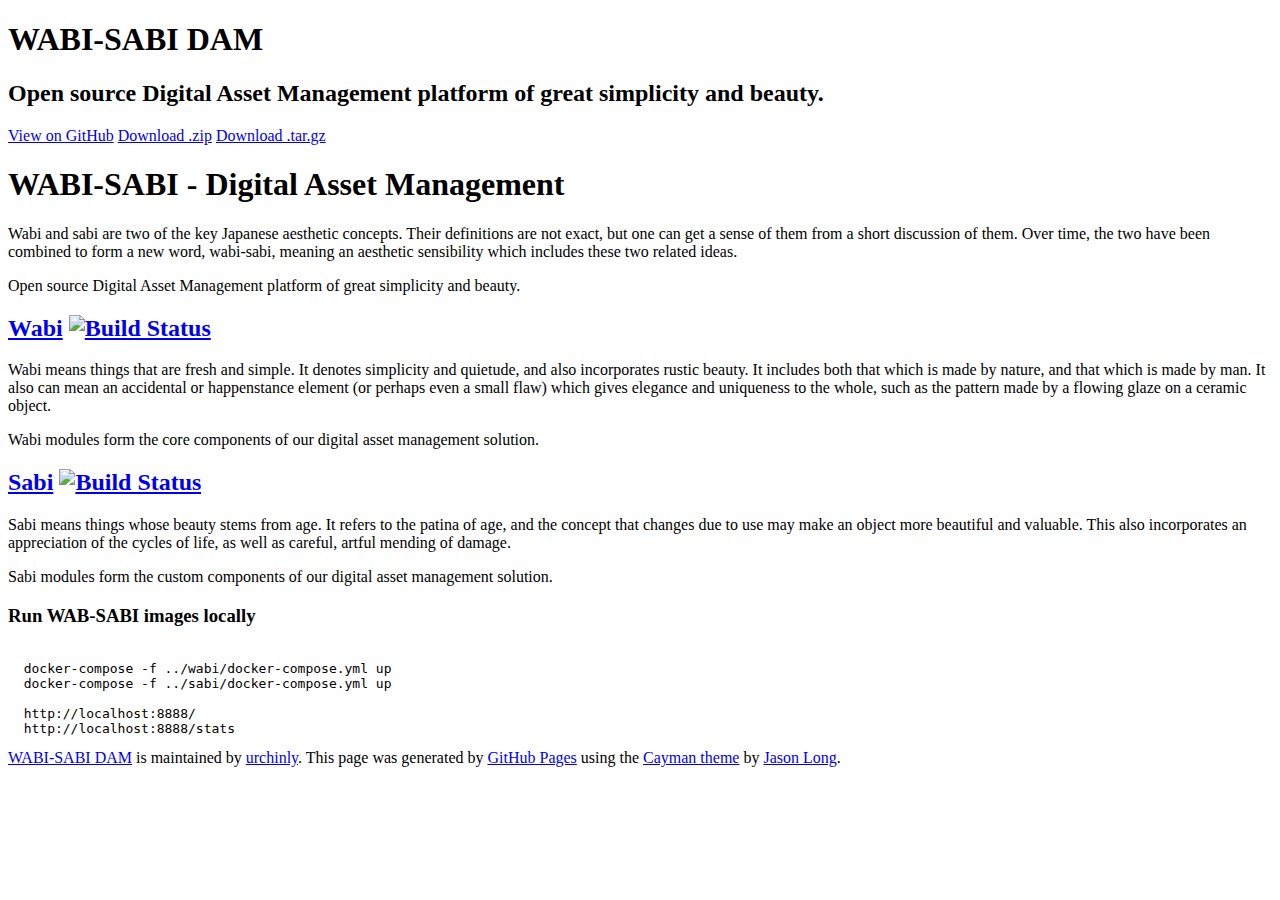
==== index.html @ 4d2751cc "Update documentation." ====
<!DOCTYPE html>
<html lang="en-us">
  <head>
    <meta charset="UTF-8">
    <title>WABI-SABI DAM by Urchinly</title>
    <meta name="viewport" content="width=device-width, initial-scale=1">
    <link rel="stylesheet" type="text/css" href="stylesheets/normalize.css" media="screen">
    <link href='https://fonts.googleapis.com/css?family=Open+Sans:400,700' rel='stylesheet' type='text/css'>
    <link rel="stylesheet" type="text/css" href="stylesheets/stylesheet.css" media="screen">
    <link rel="stylesheet" type="text/css" href="stylesheets/github-light.css" media="screen">
  </head>
  <body>
    <section class="page-header">
      <h1 class="project-name">WABI-SABI DAM</h1>
      <h2 class="project-tagline">Open source Digital Asset Management platform of great simplicity and beauty.</h2>
      <a href="https://github.com/urchinly/wabi-sabi" class="btn">View on GitHub</a>
      <a href="https://github.com/urchinly/wabi-sabi/zipball/master" class="btn">Download .zip</a>
      <a href="https://github.com/urchinly/wabi-sabi/tarball/master" class="btn">Download .tar.gz</a>
    </section>

    <section class="main-content">
      <h1>
<a id="wabi-sabi---digital-asset-management" class="anchor" href="#wabi-sabi---digital-asset-management" aria-hidden="true"><span aria-hidden="true" class="octicon octicon-link"></span></a>WABI-SABI - Digital Asset Management</h1>

<p>Wabi and sabi are two of the key Japanese aesthetic concepts. Their definitions are not exact, but one can get a sense of them from a short discussion of them. Over time, the two have been combined to form a new word, wabi-sabi, meaning an aesthetic sensibility which includes these two related ideas. </p>

<p>Open source Digital Asset Management platform of great simplicity and beauty.</p>

<h2>
<a id="wabi-" class="anchor" href="#wabi-" aria-hidden="true"><span aria-hidden="true" class="octicon octicon-link"></span></a><a href="https://github.com/urchinly/wabi">Wabi</a> <a href="https://travis-ci.org/urchinly/wabi"><img src="https://travis-ci.org/urchinly/wabi.svg?branch=master" alt="Build Status"></a>
</h2>

<p>Wabi means things that are fresh and simple. It denotes simplicity and quietude, and also incorporates rustic beauty. It includes both that which is made by nature, and that which is made by man. It also can mean an accidental or happenstance element (or perhaps even a small flaw) which gives elegance and uniqueness to the whole, such as the pattern made by a flowing glaze on a ceramic object.</p>

<p>Wabi modules form the core components of our digital asset management solution.</p>

<h2>
<a id="sabi-" class="anchor" href="#sabi-" aria-hidden="true"><span aria-hidden="true" class="octicon octicon-link"></span></a><a href="https://github.com/urchinly/sabi">Sabi</a> <a href="https://travis-ci.org/urchinly/sabi"><img src="https://travis-ci.org/urchinly/sabi.svg?branch=master" alt="Build Status"></a>
</h2>

<p>Sabi means things whose beauty stems from age. It refers to the patina of age, and the concept that changes due to use may make an object more beautiful and valuable. This also incorporates an appreciation of the cycles of life, as well as careful, artful mending of damage.</p>

<p>Sabi modules form the custom components of our digital asset management solution.</p>

<h3>
<a id="run-wab-sabi-images-locally" class="anchor" href="#run-wab-sabi-images-locally" aria-hidden="true"><span aria-hidden="true" class="octicon octicon-link"></span></a>Run WAB-SABI images locally</h3>

<pre><code>
  docker-compose -f ../wabi/docker-compose.yml up
  docker-compose -f ../sabi/docker-compose.yml up

  http://localhost:8888/
  http://localhost:8888/stats
</code></pre>

<footer class="site-footer">
  <span class="site-footer-owner"><a href="https://github.com/urchinly/wabi-sabi">WABI-SABI DAM</a> is maintained by <a href="https://github.com/urchinly">urchinly</a>.</span>
  <span class="site-footer-credits">This page was generated by <a href="https://pages.github.com">GitHub Pages</a> using the <a href="https://github.com/jasonlong/cayman-theme">Cayman theme</a> by <a href="https://twitter.com/jasonlong">Jason Long</a>.</span>
</footer>

  </section>

  </body>
</html>
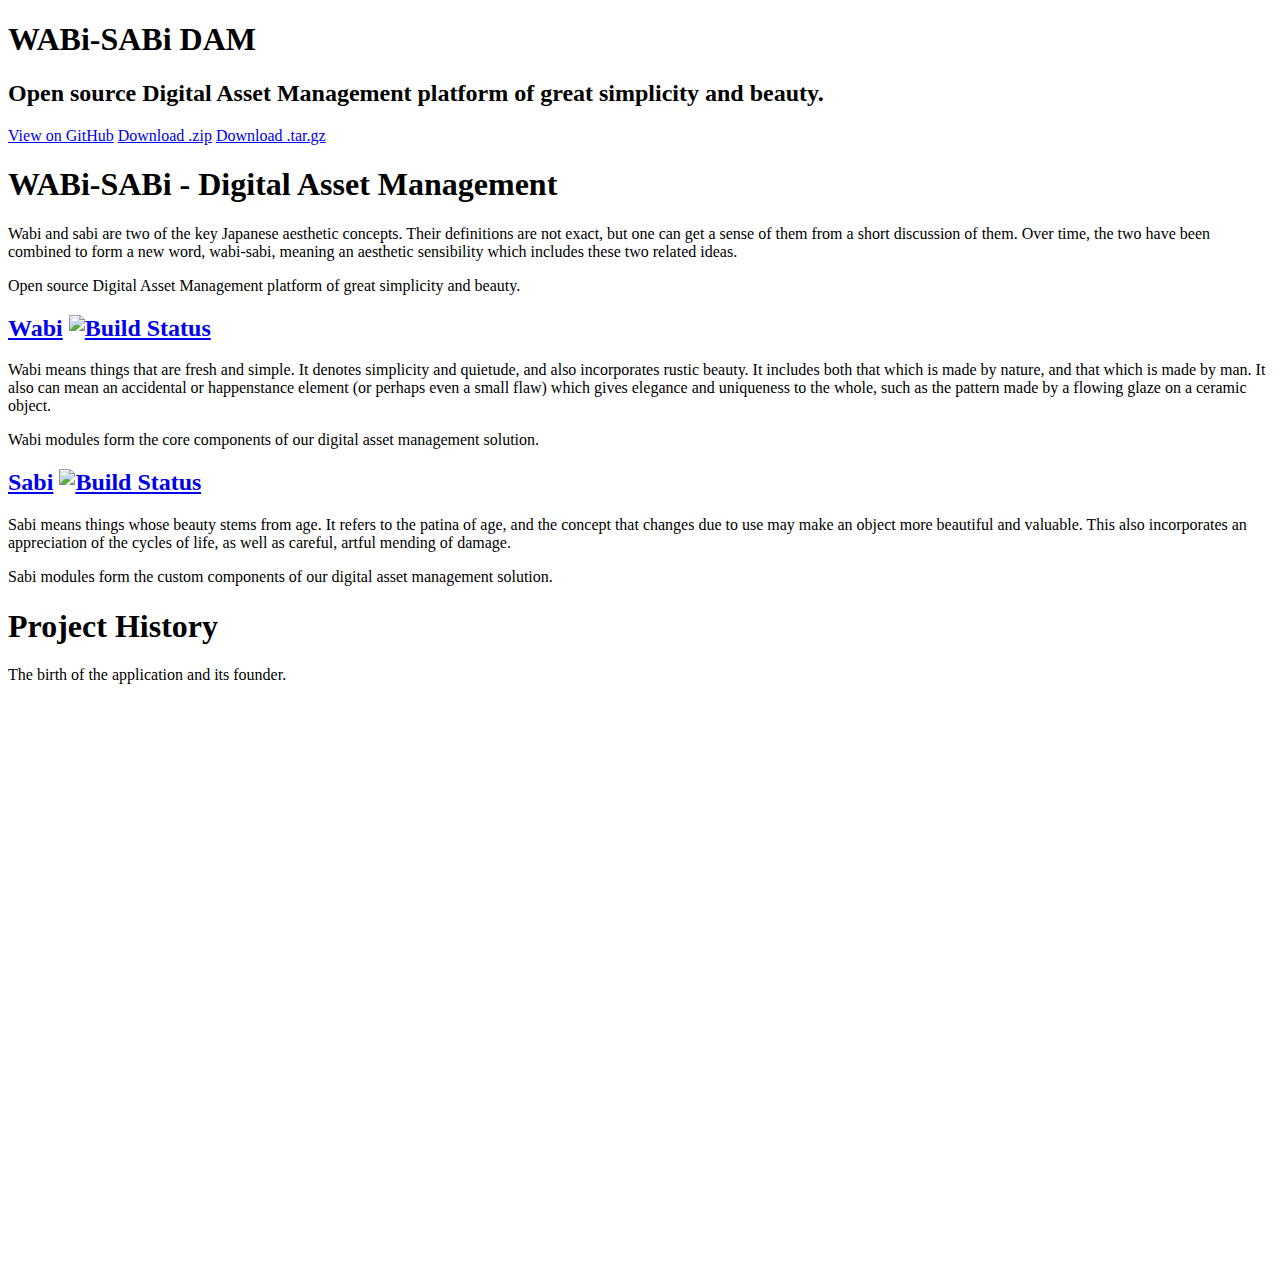
==== commit f17901b1: "Add presentation." ====
--- a/index.html
+++ b/index.html
@@ -2,7 +2,7 @@
 <html lang="en-us">
   <head>
     <meta charset="UTF-8">
-    <title>WABI-SABI DAM by Urchinly</title>
+    <title>WABi-SABi DAM by Urchinly</title>
     <meta name="viewport" content="width=device-width, initial-scale=1">
     <link rel="stylesheet" type="text/css" href="stylesheets/normalize.css" media="screen">
     <link href='https://fonts.googleapis.com/css?family=Open+Sans:400,700' rel='stylesheet' type='text/css'>
@@ -11,7 +11,7 @@
   </head>
   <body>
     <section class="page-header">
-      <h1 class="project-name">WABI-SABI DAM</h1>
+      <h1 class="project-name">WABi-SABi DAM</h1>
       <h2 class="project-tagline">Open source Digital Asset Management platform of great simplicity and beauty.</h2>
       <a href="https://github.com/urchinly/wabi-sabi" class="btn">View on GitHub</a>
       <a href="https://github.com/urchinly/wabi-sabi/zipball/master" class="btn">Download .zip</a>
@@ -20,7 +20,7 @@
 
     <section class="main-content">
       <h1>
-<a id="wabi-sabi---digital-asset-management" class="anchor" href="#wabi-sabi---digital-asset-management" aria-hidden="true"><span aria-hidden="true" class="octicon octicon-link"></span></a>WABI-SABI - Digital Asset Management</h1>
+<a id="wabi-sabi---digital-asset-management" class="anchor" href="#wabi-sabi---digital-asset-management" aria-hidden="true"><span aria-hidden="true" class="octicon octicon-link"></span></a>WABi-SABi &dash; Digital Asset Management</h1>
 
 <p>Wabi and sabi are two of the key Japanese aesthetic concepts. Their definitions are not exact, but one can get a sense of them from a short discussion of them. Over time, the two have been combined to form a new word, wabi-sabi, meaning an aesthetic sensibility which includes these two related ideas. </p>
 
@@ -42,21 +42,9 @@
 
 <p>Sabi modules form the custom components of our digital asset management solution.</p>
 
-<h3>
-<a id="run-wab-sabi-images-locally" class="anchor" href="#run-wab-sabi-images-locally" aria-hidden="true"><span aria-hidden="true" class="octicon octicon-link"></span></a>Run WAB-SABI images locally</h3>
-
-<pre><code>
-  docker-compose -f ../wabi/docker-compose.yml up
-  docker-compose -f ../sabi/docker-compose.yml up
-
-  http://localhost:8888/
-  http://localhost:8888/stats
-</code></pre>
-
-<footer class="site-footer">
-  <span class="site-footer-owner"><a href="https://github.com/urchinly/wabi-sabi">WABI-SABI DAM</a> is maintained by <a href="https://github.com/urchinly">urchinly</a>.</span>
-  <span class="site-footer-credits">This page was generated by <a href="https://pages.github.com">GitHub Pages</a> using the <a href="https://github.com/jasonlong/cayman-theme">Cayman theme</a> by <a href="https://twitter.com/jasonlong">Jason Long</a>.</span>
-</footer>
+<h1>Project History</h1>
+<p>The birth of the application and its founder.</p>
+<iframe src="https://docs.google.com/a/codetor.com/presentation/d/1Haj5DkYYKnMDNBfa7ulwAmHzffxTzQ-mZG14K2uxQZQ/embed?start=true&loop=false&delayms=25000" frameborder="0" width="960" height="569" allowfullscreen="true" mozallowfullscreen="true" webkitallowfullscreen="true"></iframe>
 
   </section>
 
